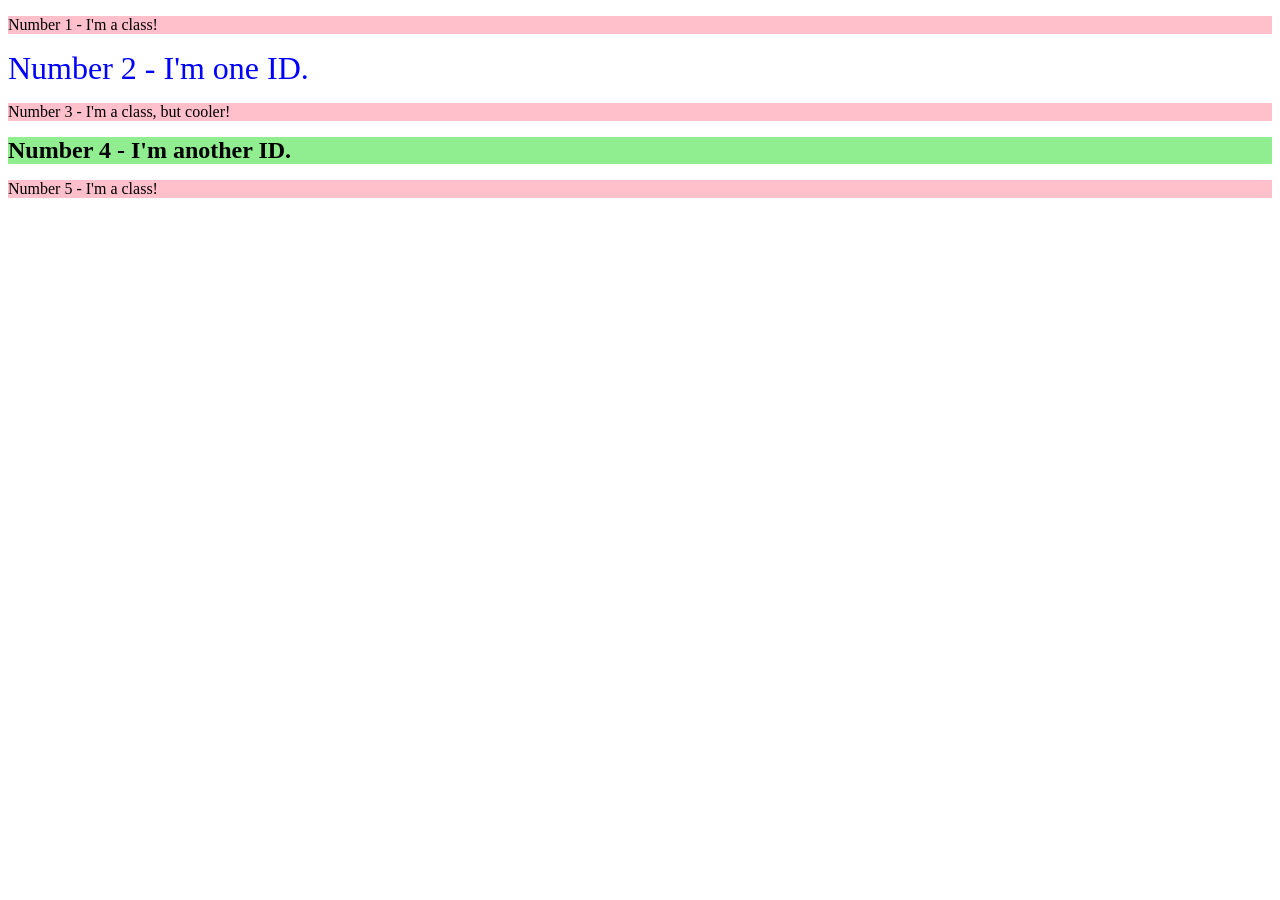
==== foundations/intro-to-css/02-class-id-selectors/index.html @ 59862506 "finished exercise 2" ====
<!DOCTYPE html>
<html lang="en">
  <head>
    <meta charset="UTF-8">
    <meta http-equiv="X-UA-Compatible" content="IE=edge">
    <meta name="viewport" content="width=device-width, initial-scale=1.0">
    <title>Class and ID Selectors</title>
    <link rel="stylesheet" href="style.css">
  </head>
  <body>
    <p>Number 1 - I'm a class!</p>
    <div class="Number2">Number 2 - I'm one ID.</div>
    <p>Number 3 - I'm a class, but cooler!</p>
    <div class="Number4">Number 4 - I'm another ID.</div>
    <p>Number 5 - I'm a class!</p>
  </body>
</html>
---- foundations/intro-to-css/02-class-id-selectors/style.css ----
p{
    background-color: red;
    background-color: pink;
}

.Number2{
    color: blue;
    font-size: 32px;
}
.Number4{

    background-color: lightgreen;
    font-size: 24px;
    font-weight: bold;
}
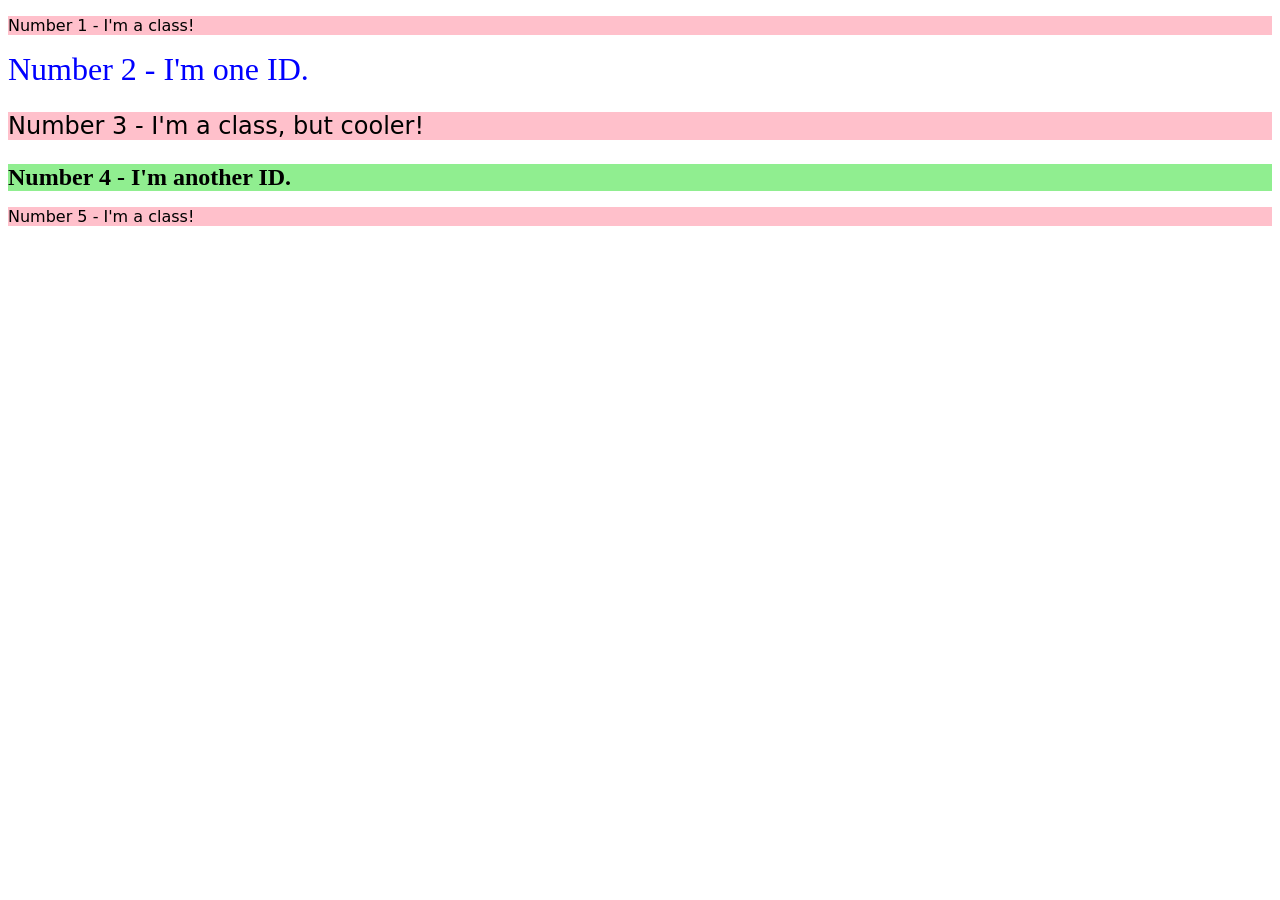
==== commit 05307e56: "intro css done" ====
--- a/foundations/intro-to-css/02-class-id-selectors/index.html
+++ b/foundations/intro-to-css/02-class-id-selectors/index.html
@@ -10,7 +10,7 @@
   <body>
     <p>Number 1 - I'm a class!</p>
     <div class="Number2">Number 2 - I'm one ID.</div>
-    <p>Number 3 - I'm a class, but cooler!</p>
+    <p class="special">Number 3 - I'm a class, but cooler!</p>
     <div class="Number4">Number 4 - I'm another ID.</div>
     <p>Number 5 - I'm a class!</p>
   </body>
--- a/foundations/intro-to-css/02-class-id-selectors/style.css
+++ b/foundations/intro-to-css/02-class-id-selectors/style.css
@@ -1,8 +1,12 @@
 p{
     background-color: red;
     background-color: pink;
+    font-family: Verdana,DejaVu Sans, sans-serif;
 }
+p.special{
+    font-size: 24px;
 
+}
 .Number2{
     color: blue;
     font-size: 32px;
